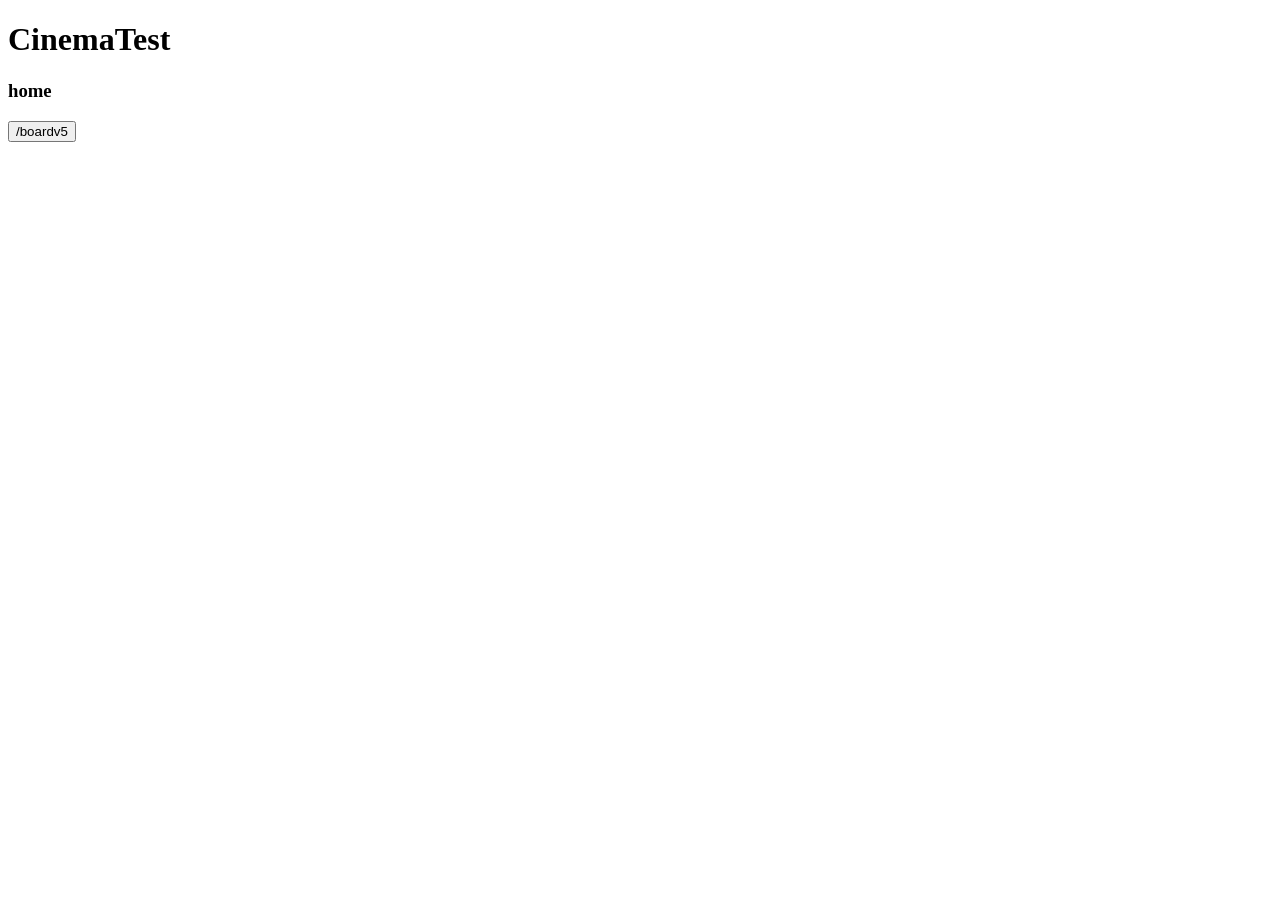
==== src/main/resources/static/index.html @ e9991229 "test초기파일입니다." ====
<!DOCTYPE html>
<html lang="en">
<head>
    <meta charset="UTF-8">
    <title>BoardTest</title>
</head>
<body>
  <h1>CinemaTest</h1>
  <h3>home</h3>
  <button onclick="location.href='/cinemafranchise/list'">/boardv5</button>
</body>
</html>
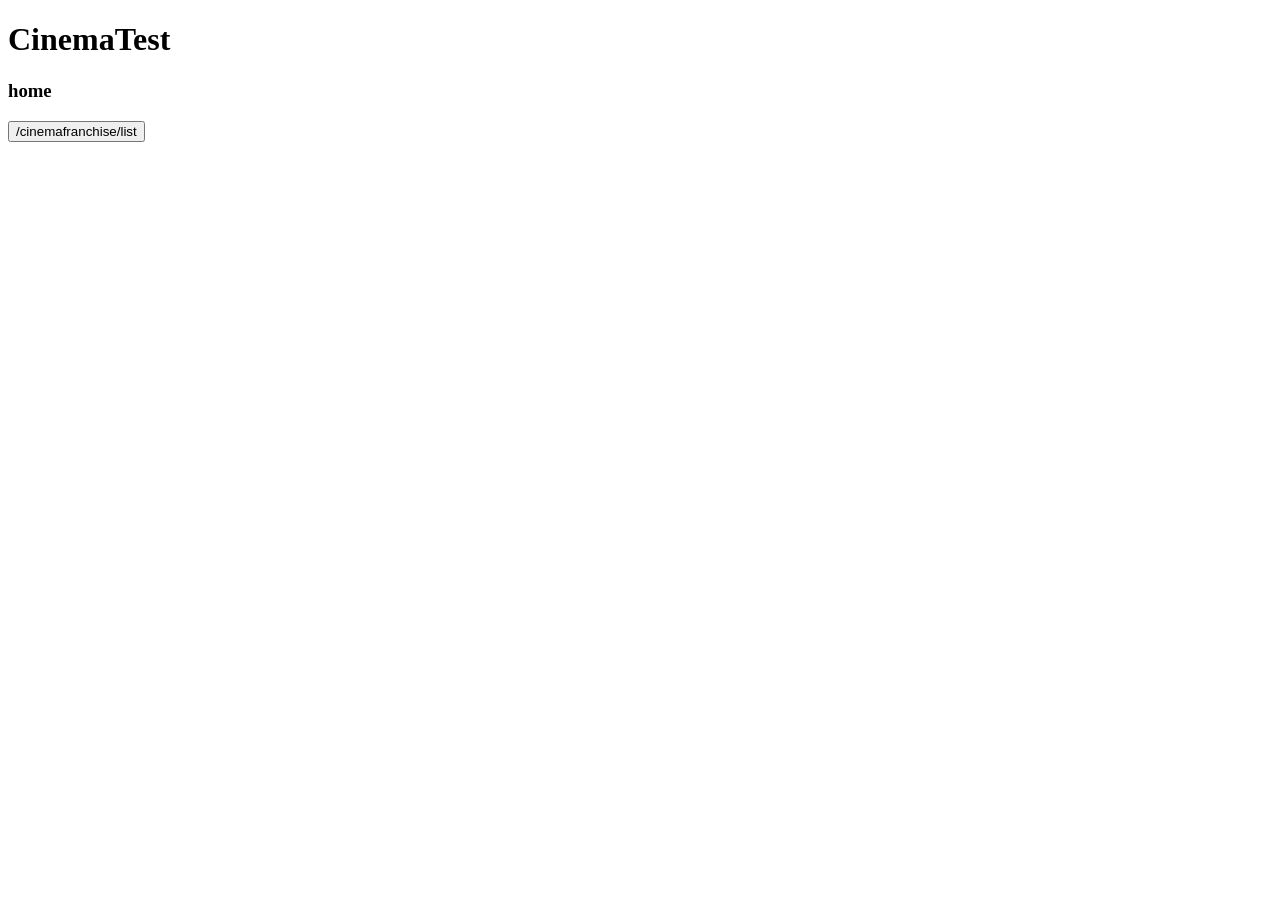
==== commit 4a78a750: "버튼 추가, 잘못된 파일 제거" ====
--- a/src/main/resources/static/index.html
+++ b/src/main/resources/static/index.html
@@ -7,6 +7,6 @@
 <body>
   <h1>CinemaTest</h1>
   <h3>home</h3>
-  <button onclick="location.href='/cinemafranchise/list'">/boardv5</button>
+  <button onclick="location.href='/cinemafranchise/list'">/cinemafranchise/list</button>
 </body>
 </html>
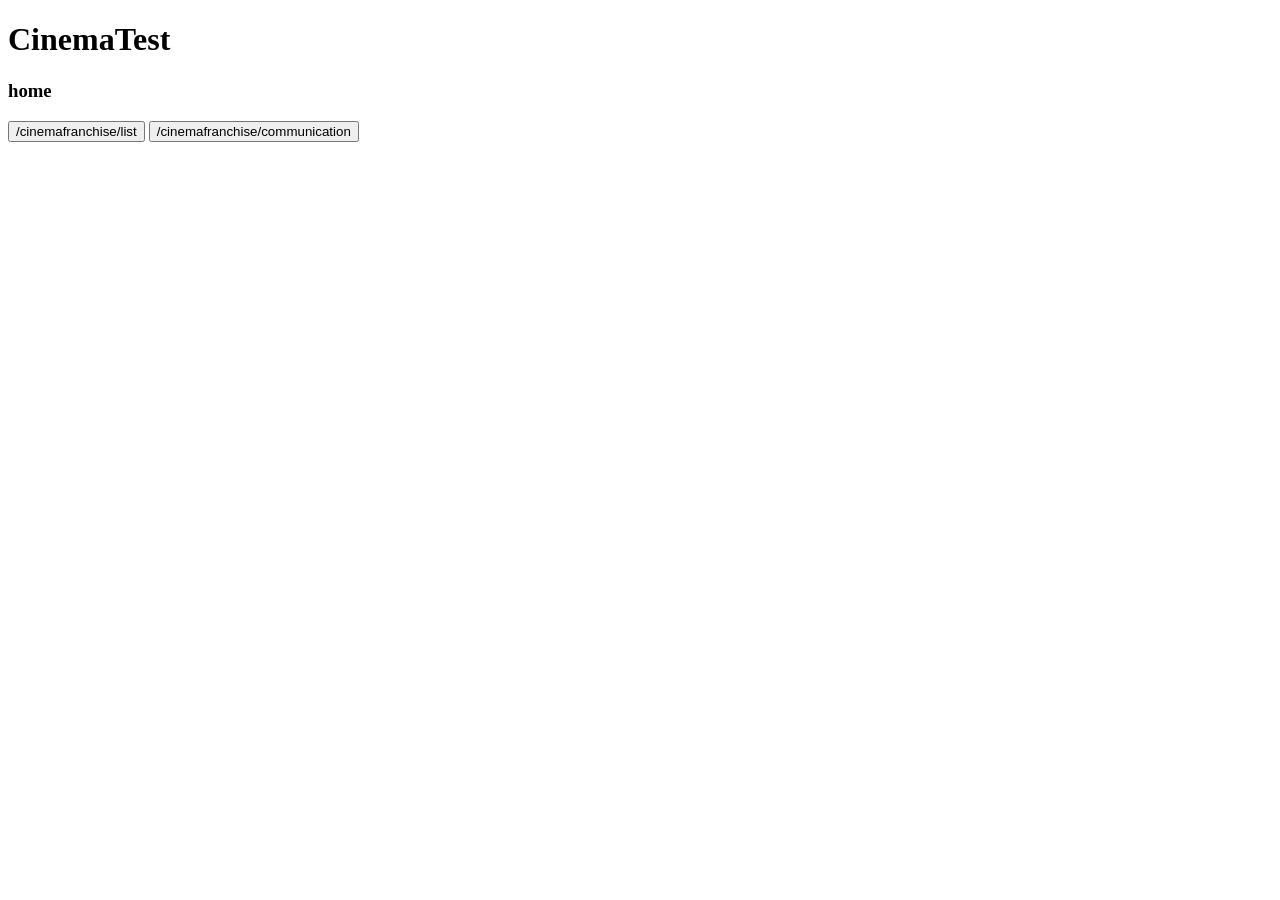
==== commit 016a9391: "패키지 구조 정리, 입력후 콘솔출력,화면출력 추가 및 수정" ====
--- a/src/main/resources/static/index.html
+++ b/src/main/resources/static/index.html
@@ -8,5 +8,6 @@
   <h1>CinemaTest</h1>
   <h3>home</h3>
   <button onclick="location.href='/cinemafranchise/list'">/cinemafranchise/list</button>
+  <button onclick="location.href='/cinemafranchise/communication'">/cinemafranchise/communication</button>
 </body>
 </html>
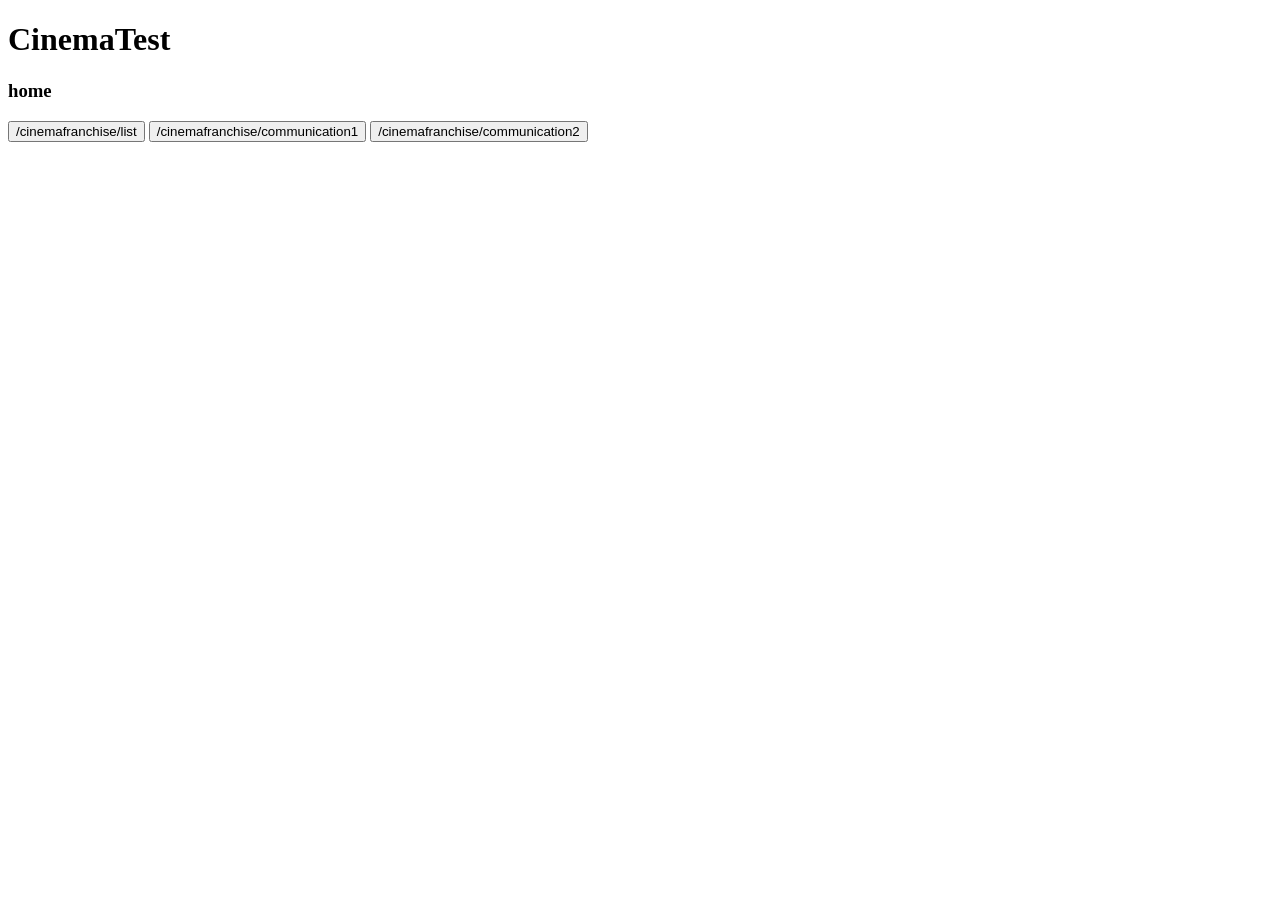
==== commit 59a7471b: "통신 기능 추가" ====
--- a/src/main/resources/static/index.html
+++ b/src/main/resources/static/index.html
@@ -8,6 +8,7 @@
   <h1>CinemaTest</h1>
   <h3>home</h3>
   <button onclick="location.href='/cinemafranchise/list'">/cinemafranchise/list</button>
-  <button onclick="location.href='/cinemafranchise/communication'">/cinemafranchise/communication</button>
+  <button onclick="location.href='/cinemafranchise/communication1'">/cinemafranchise/communication1</button>
+  <button onclick="location.href='/cinemafranchise/communication2'">/cinemafranchise/communication2</button>
 </body>
 </html>
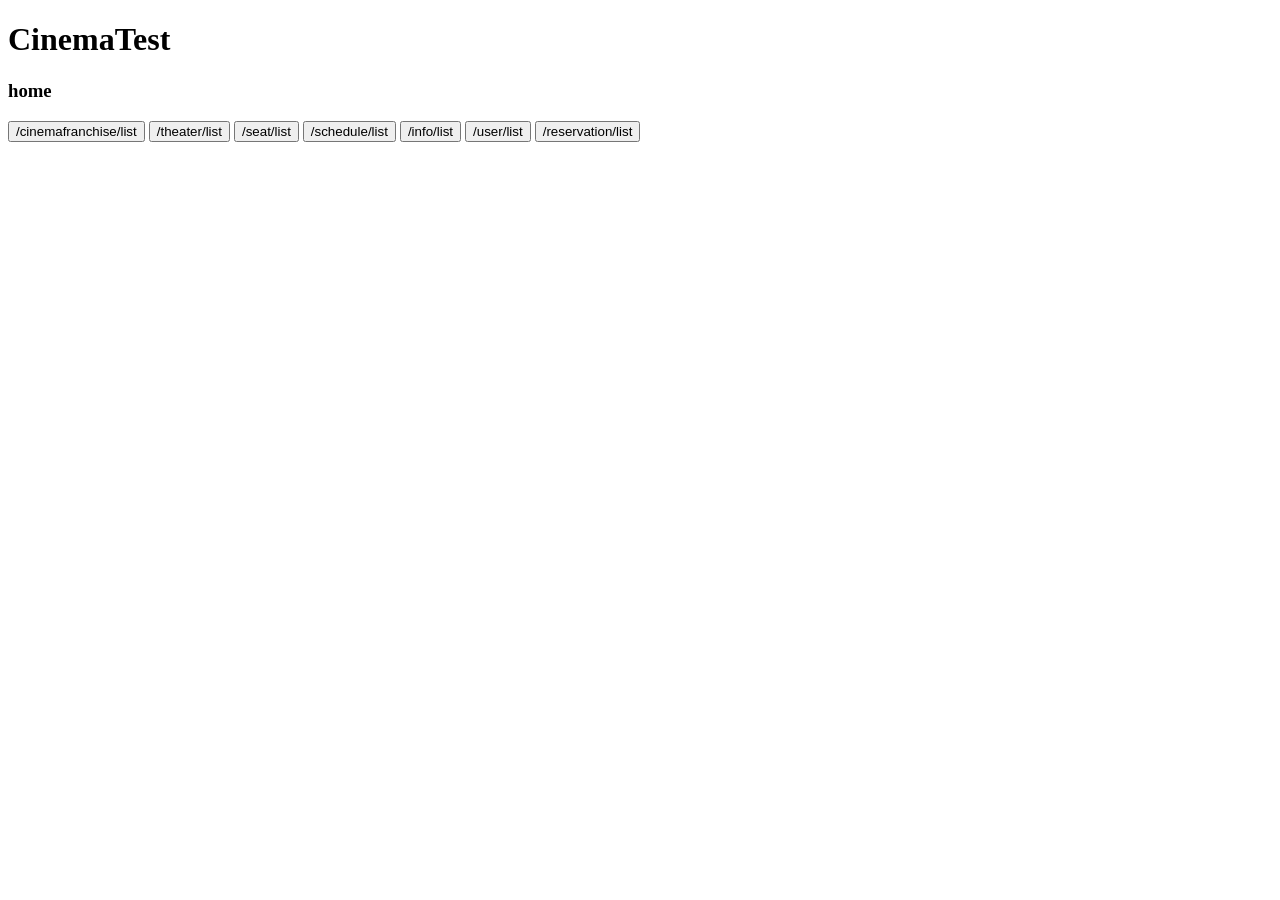
==== commit 1b9a6186: "예약기능" ====
--- a/src/main/resources/static/index.html
+++ b/src/main/resources/static/index.html
@@ -8,7 +8,11 @@
   <h1>CinemaTest</h1>
   <h3>home</h3>
   <button onclick="location.href='/cinemafranchise/list'">/cinemafranchise/list</button>
-  <button onclick="location.href='/cinemafranchise/communication1'">/cinemafranchise/communication1</button>
-  <button onclick="location.href='/cinemafranchise/communication2'">/cinemafranchise/communication2</button>
+  <button onclick="location.href='/theater/list'">/theater/list</button>
+  <button onclick="location.href='/seat/list'">/seat/list</button>
+  <button onclick="location.href='/schedule/list'">/schedule/list</button>
+  <button onclick="location.href='/info/list'">/info/list</button>
+  <button onclick="location.href='/user/list'">/user/list</button>
+  <button onclick="location.href='/reservation/list'">/reservation/list</button>
 </body>
 </html>
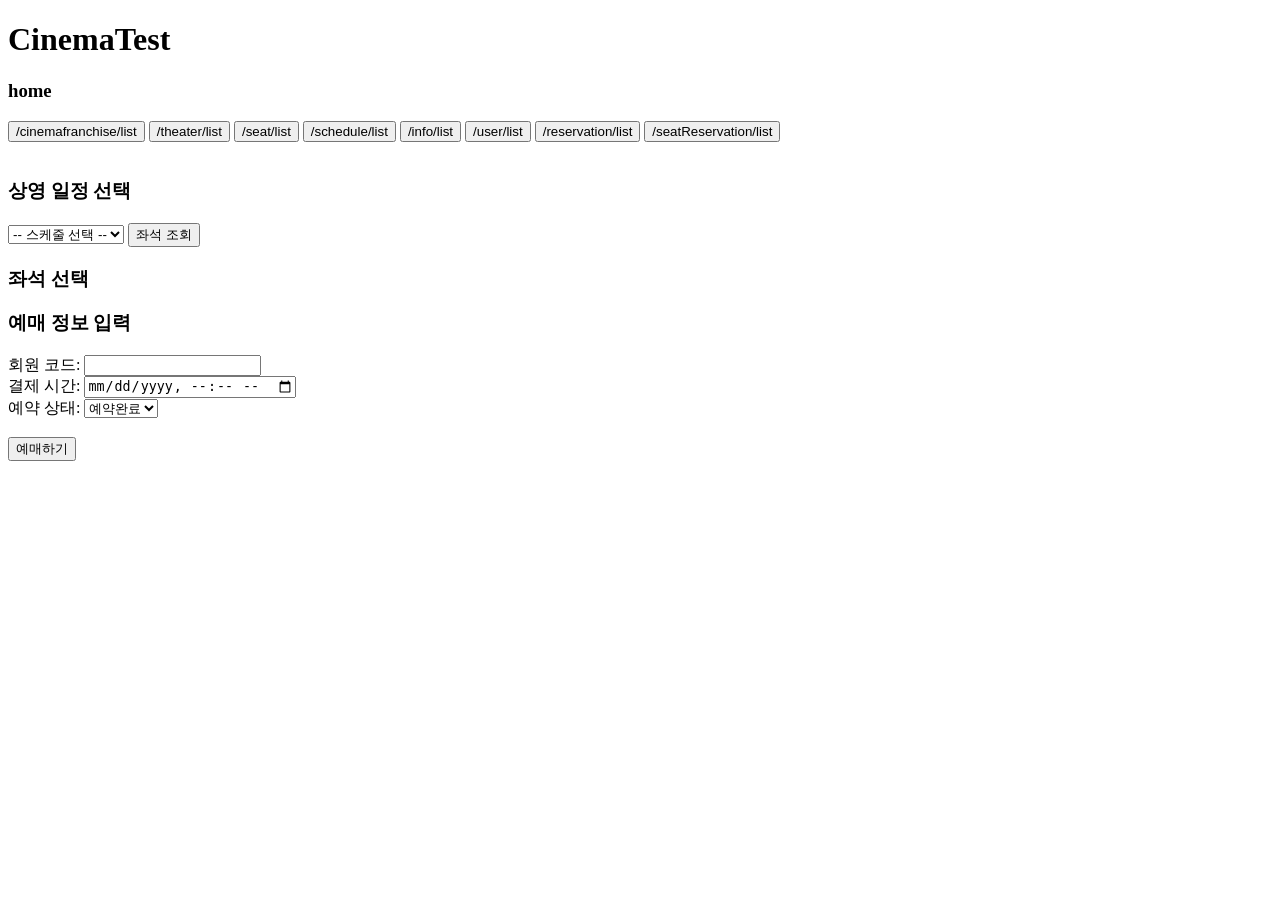
==== commit 65022535: "feature-transation-hjh-1103" ====
--- a/src/main/resources/static/index.html
+++ b/src/main/resources/static/index.html
@@ -2,17 +2,138 @@
 <html lang="en">
 <head>
     <meta charset="UTF-8">
-    <title>BoardTest</title>
+    <title>CinemaTest</title>
 </head>
 <body>
-  <h1>CinemaTest</h1>
-  <h3>home</h3>
-  <button onclick="location.href='/cinemafranchise/list'">/cinemafranchise/list</button>
-  <button onclick="location.href='/theater/list'">/theater/list</button>
-  <button onclick="location.href='/seat/list'">/seat/list</button>
-  <button onclick="location.href='/schedule/list'">/schedule/list</button>
-  <button onclick="location.href='/info/list'">/info/list</button>
-  <button onclick="location.href='/user/list'">/user/list</button>
-  <button onclick="location.href='/reservation/list'">/reservation/list</button>
+<h1>CinemaTest</h1>
+
+<!-- 네비게이션 버튼 -->
+<h3>home</h3>
+<button onclick="location.href='/cinemafranchise/list'">/cinemafranchise/list</button>
+<button onclick="location.href='/theater/list'">/theater/list</button>
+<button onclick="location.href='/seat/list'">/seat/list</button>
+<button onclick="location.href='/schedule/list'">/schedule/list</button>
+<button onclick="location.href='/info/list'">/info/list</button>
+<button onclick="location.href='/user/list'">/user/list</button>
+<button onclick="location.href='/reservation/list'">/reservation/list</button>
+<button onclick="location.href='/seatReservation/list'">/seatReservation/list</button>
+<br><br>
+
+<!-- 스케줄 선택 -->
+<h3>상영 일정 선택</h3>
+<select id="scheduleSelect">
+    <option value="">-- 스케줄 선택 --</option>
+    <option value="5001">5001</option>
+    <option value="5002">5002</option>
+    <option value="5003">5003</option>
+    <option value="5004">5004</option>
+    <option value="5005">5005</option>
+</select>
+<button onclick="loadAvailableSeats()">좌석 조회</button>
+
+<!-- 좌석 목록 -->
+<h3>좌석 선택</h3>
+<ul id="seatList"></ul>
+
+<!-- 사용자 입력 폼 -->
+<h3>예매 정보 입력</h3>
+<label>회원 코드: <input type="number" id="memberCode" /></label><br>
+<label>결제 시간: <input type="datetime-local" id="paymentTime" /></label><br>
+<label>예약 상태:
+    <select id="state">
+        <option value="예약완료">예약완료</option>
+        <option value="취소됨">취소됨</option>
+    </select>
+</label><br><br>
+
+<!-- 예매 버튼 -->
+<button onclick="submitReservation()">예매하기</button>
+
+<script>
+    let selectedSeat = null;
+
+    function loadAvailableSeats() {
+        const scheduleNum = document.getElementById('scheduleSelect').value;
+        if (!scheduleNum) {
+            alert('상영 일정을 선택해주세요.');
+            return;
+        }
+
+        fetch(`http://localhost:8082/seatReservation/available?scheduleNum=${scheduleNum}`)
+            .then(response => response.json())
+            .then(data => {
+                const seatList = document.getElementById('seatList');
+                seatList.innerHTML = '';
+                data.forEach(seat => {
+                    const li = document.createElement('li');
+                    li.innerHTML = `
+              <label>
+                <input type="radio" name="seatSelect" value="${seat.seatCode}" />
+                ${seat.seatRealNum} (${seat.seatType}, ${seat.sale}원)
+              </label>
+            `;
+                    seatList.appendChild(li);
+                });
+
+                document.querySelectorAll('input[name="seatSelect"]').forEach(input => {
+                    input.addEventListener('change', () => {
+                        selectedSeat = input.value;
+                    });
+                });
+            })
+            .catch(error => {
+                console.error('좌석 조회 실패:', error);
+            });
+    }
+
+    function submitReservation() {
+        const scheduleNum = document.getElementById('scheduleSelect').value;
+        const memberCode = document.getElementById('memberCode').value;
+        const paymentTime = document.getElementById('paymentTime').value;
+        const state = document.getElementById('state').value;
+
+        if (!selectedSeat || !memberCode || !paymentTime || !scheduleNum) {
+            alert('모든 정보를 입력하고 좌석과 스케줄을 선택해주세요.');
+            return;
+        }
+
+        const reservationId = Math.floor(Math.random() * 10000) + 9000;
+
+        const payload = {
+            reservationDTO: {
+                reservationNum: reservationId,
+                seatNumber: parseInt(selectedSeat),
+                paymentTime: paymentTime,
+                state: state,
+                memberCode: parseInt(memberCode),
+                scheduleNum: parseInt(scheduleNum)
+            },
+            seatReservationDTO: {
+                reservationId: reservationId,
+                scheduleNum: parseInt(scheduleNum),
+                seatCode: parseInt(selectedSeat),
+                reserved: true,
+                reservedAt: paymentTime
+            }
+        };
+
+        fetch('http://localhost:8082/api/reservations/insert', {
+            method: 'POST',
+            headers: { 'Content-Type': 'application/json' },
+            body: JSON.stringify(payload)
+        })
+            .then(response => {
+                if (response.ok) {
+                    alert('예매가 완료되었습니다!');
+                    loadAvailableSeats();
+                } else {
+                    alert('예매 실패');
+                }
+            })
+            .catch(error => {
+                console.error('예매 요청 실패:', error);
+            });
+    }
+</script>
 </body>
-</html>+</html>
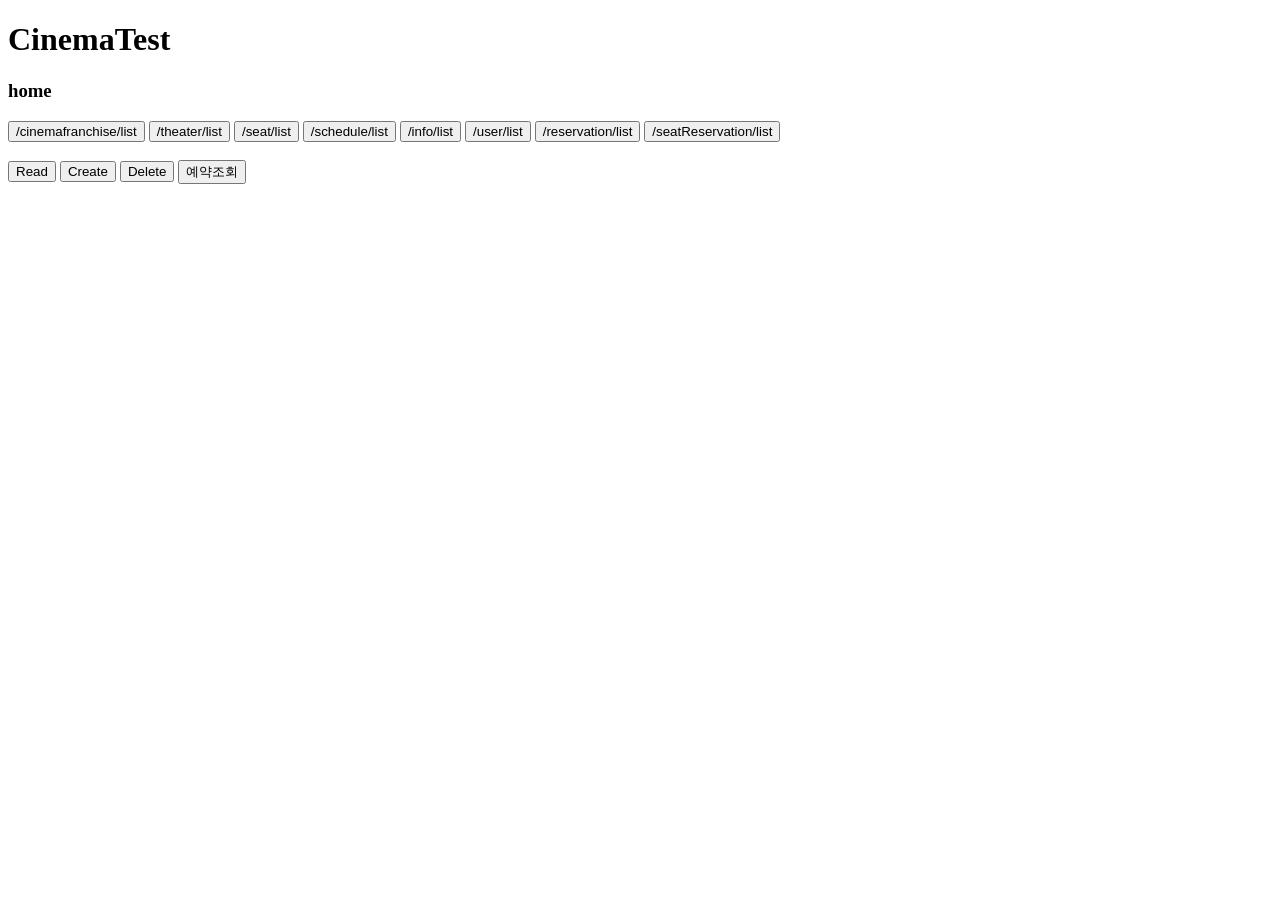
==== commit 3cdb076a: "test" ====
--- a/src/main/resources/static/index.html
+++ b/src/main/resources/static/index.html
@@ -18,122 +18,9 @@
 <button onclick="location.href='/reservation/list'">/reservation/list</button>
 <button onclick="location.href='/seatReservation/list'">/seatReservation/list</button>
 <br><br>
-
-<!-- 스케줄 선택 -->
-<h3>상영 일정 선택</h3>
-<select id="scheduleSelect">
-    <option value="">-- 스케줄 선택 --</option>
-    <option value="5001">5001</option>
-    <option value="5002">5002</option>
-    <option value="5003">5003</option>
-    <option value="5004">5004</option>
-    <option value="5005">5005</option>
-</select>
-<button onclick="loadAvailableSeats()">좌석 조회</button>
-
-<!-- 좌석 목록 -->
-<h3>좌석 선택</h3>
-<ul id="seatList"></ul>
-
-<!-- 사용자 입력 폼 -->
-<h3>예매 정보 입력</h3>
-<label>회원 코드: <input type="number" id="memberCode" /></label><br>
-<label>결제 시간: <input type="datetime-local" id="paymentTime" /></label><br>
-<label>예약 상태:
-    <select id="state">
-        <option value="예약완료">예약완료</option>
-        <option value="취소됨">취소됨</option>
-    </select>
-</label><br><br>
-
-<!-- 예매 버튼 -->
-<button onclick="submitReservation()">예매하기</button>
-
-<script>
-    let selectedSeat = null;
-
-    function loadAvailableSeats() {
-        const scheduleNum = document.getElementById('scheduleSelect').value;
-        if (!scheduleNum) {
-            alert('상영 일정을 선택해주세요.');
-            return;
-        }
-
-        fetch(`http://localhost:8082/seatReservation/available?scheduleNum=${scheduleNum}`)
-            .then(response => response.json())
-            .then(data => {
-                const seatList = document.getElementById('seatList');
-                seatList.innerHTML = '';
-                data.forEach(seat => {
-                    const li = document.createElement('li');
-                    li.innerHTML = `
-              <label>
-                <input type="radio" name="seatSelect" value="${seat.seatCode}" />
-                ${seat.seatRealNum} (${seat.seatType}, ${seat.sale}원)
-              </label>
-            `;
-                    seatList.appendChild(li);
-                });
-
-                document.querySelectorAll('input[name="seatSelect"]').forEach(input => {
-                    input.addEventListener('change', () => {
-                        selectedSeat = input.value;
-                    });
-                });
-            })
-            .catch(error => {
-                console.error('좌석 조회 실패:', error);
-            });
-    }
-
-    function submitReservation() {
-        const scheduleNum = document.getElementById('scheduleSelect').value;
-        const memberCode = document.getElementById('memberCode').value;
-        const paymentTime = document.getElementById('paymentTime').value;
-        const state = document.getElementById('state').value;
-
-        if (!selectedSeat || !memberCode || !paymentTime || !scheduleNum) {
-            alert('모든 정보를 입력하고 좌석과 스케줄을 선택해주세요.');
-            return;
-        }
-
-        const reservationId = Math.floor(Math.random() * 10000) + 9000;
-
-        const payload = {
-            reservationDTO: {
-                reservationNum: reservationId,
-                seatNumber: parseInt(selectedSeat),
-                paymentTime: paymentTime,
-                state: state,
-                memberCode: parseInt(memberCode),
-                scheduleNum: parseInt(scheduleNum)
-            },
-            seatReservationDTO: {
-                reservationId: reservationId,
-                scheduleNum: parseInt(scheduleNum),
-                seatCode: parseInt(selectedSeat),
-                reserved: true,
-                reservedAt: paymentTime
-            }
-        };
-
-        fetch('http://localhost:8082/api/reservations/insert', {
-            method: 'POST',
-            headers: { 'Content-Type': 'application/json' },
-            body: JSON.stringify(payload)
-        })
-            .then(response => {
-                if (response.ok) {
-                    alert('예매가 완료되었습니다!');
-                    loadAvailableSeats();
-                } else {
-                    alert('예매 실패');
-                }
-            })
-            .catch(error => {
-                console.error('예매 요청 실패:', error);
-            });
-    }
-</script>
+<button onclick="location.href='/test1'">Read</button>
+<button onclick="location.href='/test5'">Create</button>
+<button onclick="location.href='/test3'">Delete</button>
+<button onclick="location.href='/test4'">예약조회</button>
 </body>
 </html>
